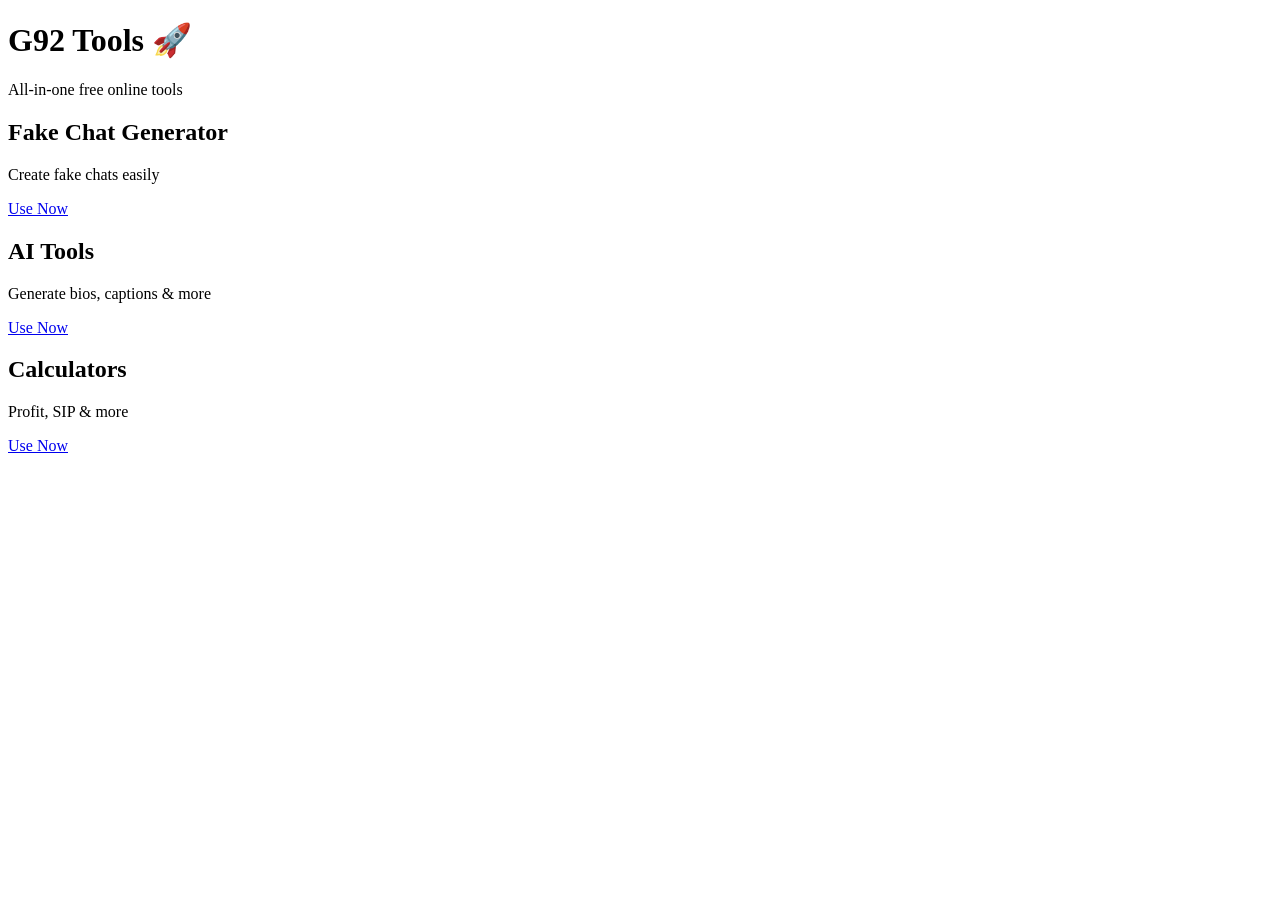
==== index.html @ 72d3db94 "Add initial index.html for G92 Tools website" ====
<!DOCTYPE html>
<html>
<head>
  <title>G92 Tools</title>
  <link rel="stylesheet" href="css/style.css">
</head>

<body>

  <h1>G92 Tools 🚀</h1>
  <p>All-in-one free online tools</p>

  <div class="card">
    <h2>Fake Chat Generator</h2>
    <p>Create fake chats easily</p>
    <a href="fake-chat.html">Use Now</a>
  </div>

  <div class="card">
    <h2>AI Tools</h2>
    <p>Generate bios, captions & more</p>
    <a href="ai-tools.html">Use Now</a>
  </div>

  <div class="card">
    <h2>Calculators</h2>
    <p>Profit, SIP & more</p>
    <a href="calculators.html">Use Now</a>
  </div>

</body>
</html>
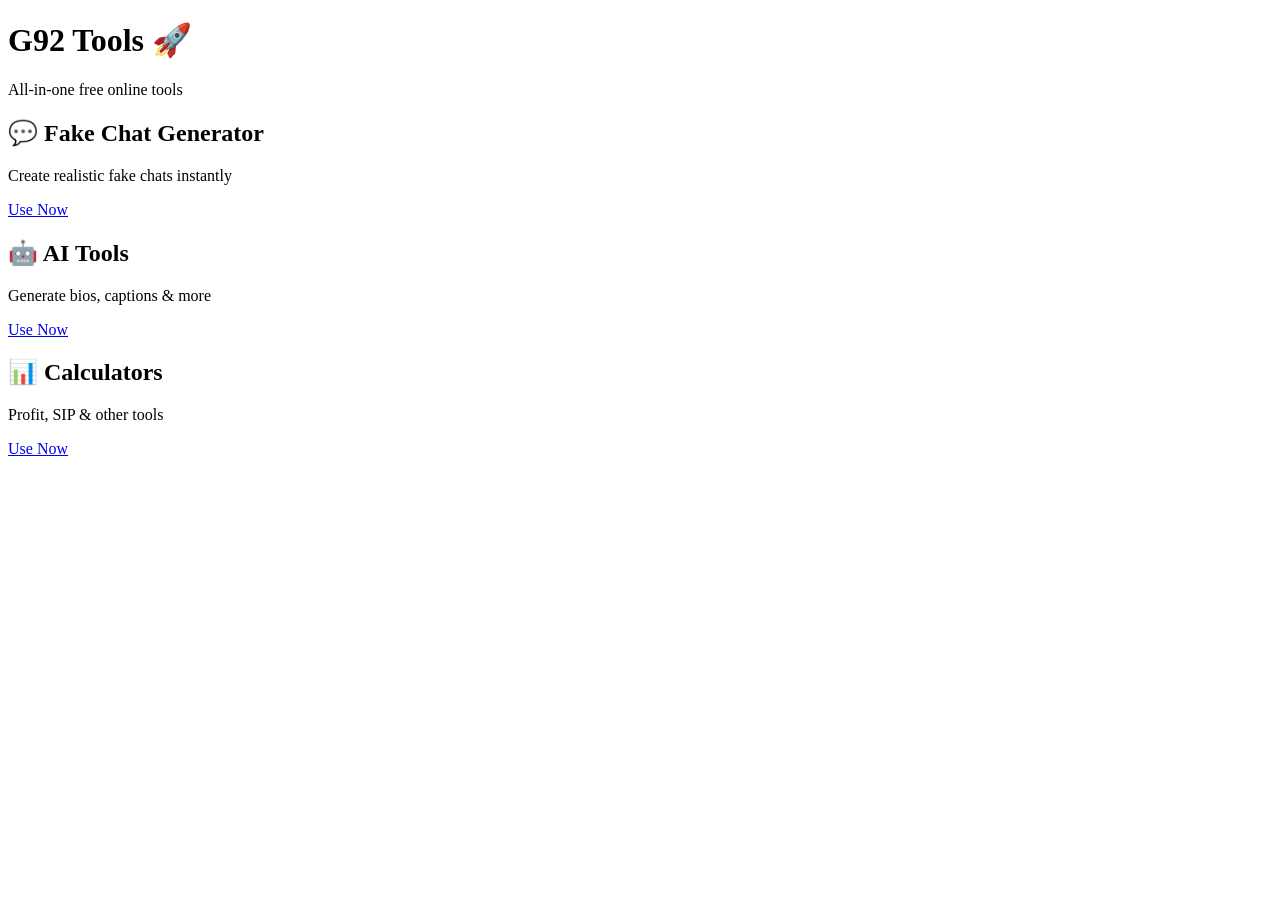
==== commit df5c9b7c: "Create index.html" ====
--- a/index.html
+++ b/index.html
@@ -7,25 +7,31 @@
 
 <body>
 
-  <h1>G92 Tools 🚀</h1>
-  <p>All-in-one free online tools</p>
+  <header>
+    <h1>G92 <span>Tools</span> 🚀</h1>
+    <p>All-in-one free online tools</p>
+  </header>
 
-  <div class="card">
-    <h2>Fake Chat Generator</h2>
-    <p>Create fake chats easily</p>
-    <a href="fake-chat.html">Use Now</a>
-  </div>
+  <div class="container">
 
-  <div class="card">
-    <h2>AI Tools</h2>
-    <p>Generate bios, captions & more</p>
-    <a href="ai-tools.html">Use Now</a>
-  </div>
+    <div class="card">
+      <h2>💬 Fake Chat Generator</h2>
+      <p>Create realistic fake chats instantly</p>
+      <a href="fake-chat.html">Use Now</a>
+    </div>
 
-  <div class="card">
-    <h2>Calculators</h2>
-    <p>Profit, SIP & more</p>
-    <a href="calculators.html">Use Now</a>
+    <div class="card">
+      <h2>🤖 AI Tools</h2>
+      <p>Generate bios, captions & more</p>
+      <a href="ai-tools.html">Use Now</a>
+    </div>
+
+    <div class="card">
+      <h2>📊 Calculators</h2>
+      <p>Profit, SIP & other tools</p>
+      <a href="calculators.html">Use Now</a>
+    </div>
+
   </div>
 
 </body>
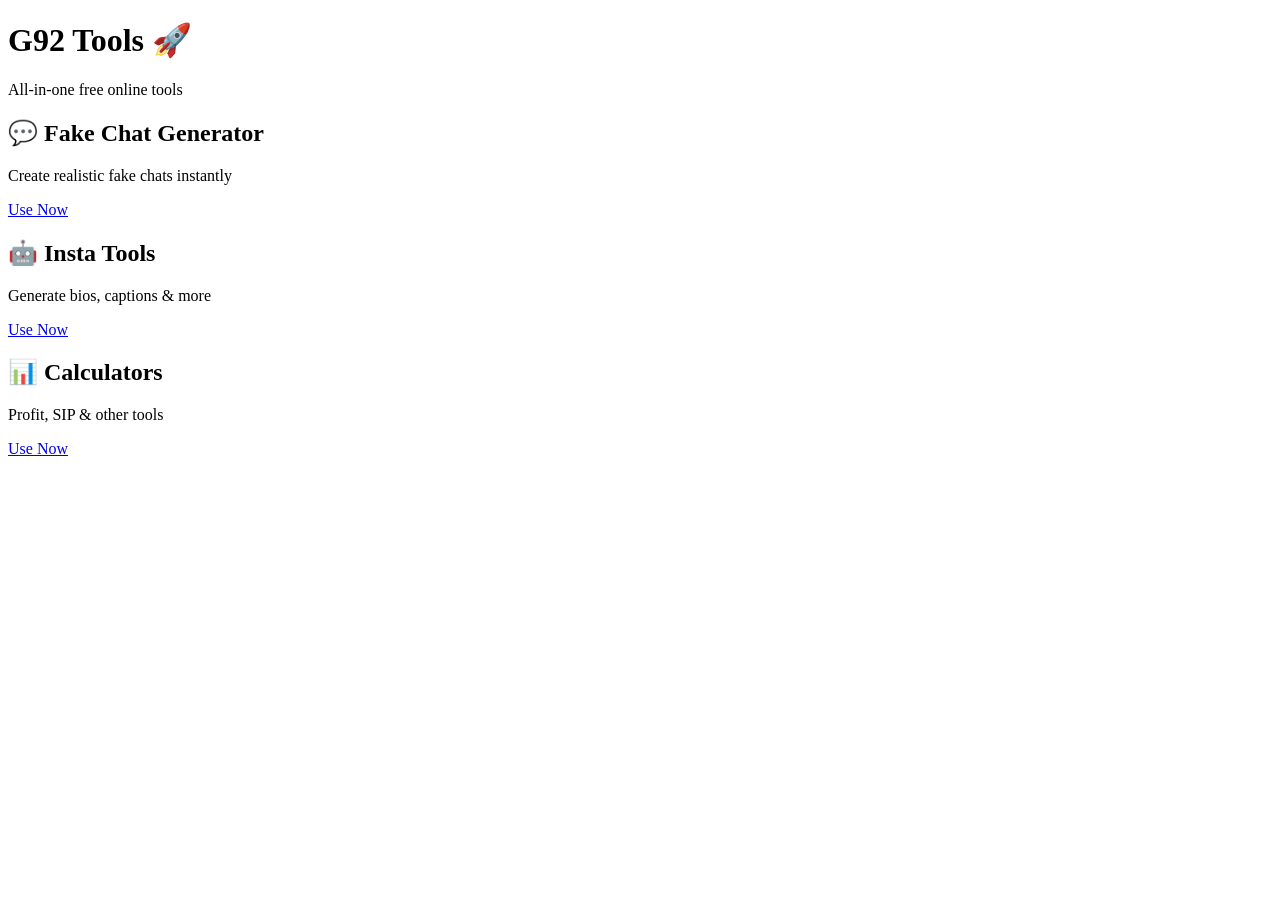
==== commit 9b572b6a: "Update index.html" ====
--- a/index.html
+++ b/index.html
@@ -2,6 +2,7 @@
 <html>
 <head>
   <title>G92 Tools</title>
+  <link href="https://fonts.googleapis.com/css2?family=Poppins:wght@400;600&display=swap" rel="stylesheet">
   <link rel="stylesheet" href="css/style.css">
 </head>
 
@@ -21,9 +22,9 @@
     </div>
 
     <div class="card">
-      <h2>🤖 AI Tools</h2>
+      <h2>🤖 Insta Tools</h2>
       <p>Generate bios, captions & more</p>
-      <a href="ai-tools.html">Use Now</a>
+      <a href="insta-tools.html">Use Now</a>
     </div>
 
     <div class="card">
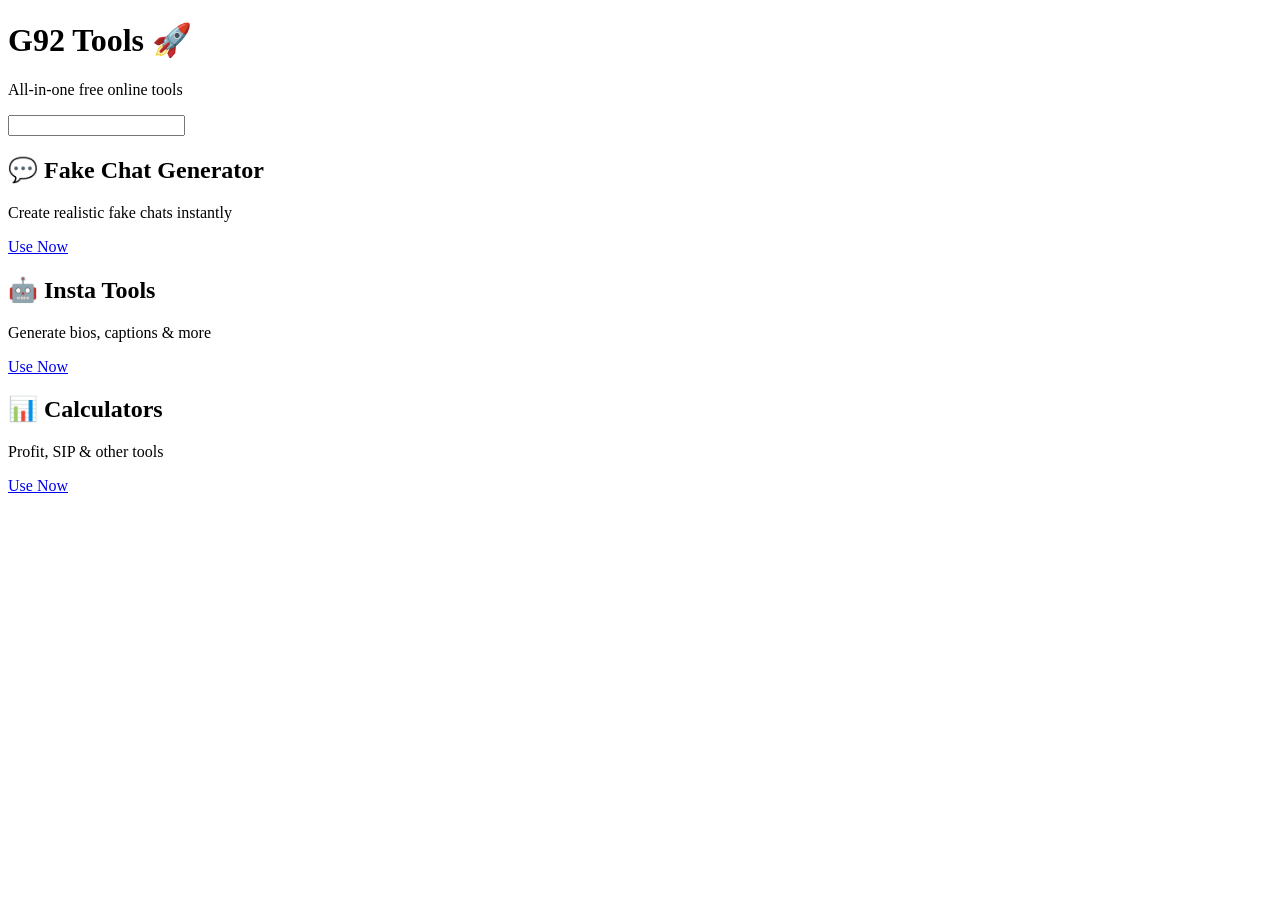
==== commit 4fdb9ee3: "Add caption input and output elements to index.html" ====
--- a/index.html
+++ b/index.html
@@ -12,7 +12,8 @@
     <h1>G92 <span>Tools</span> 🚀</h1>
     <p>All-in-one free online tools</p>
   </header>
-
+<input id="captionInput">
+<div id="captionOutput"></div>
   <div class="container">
 
     <div class="card">
